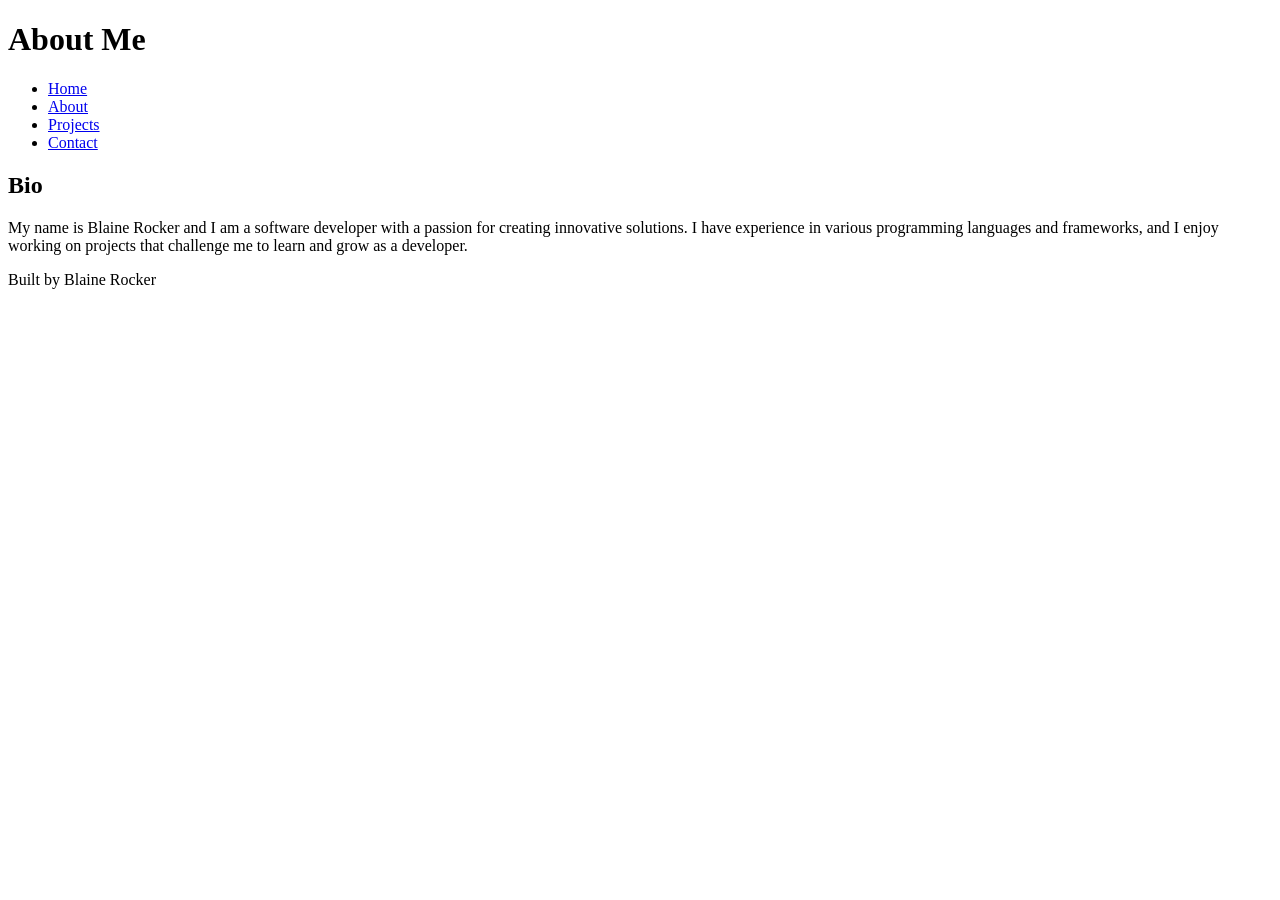
==== about.html @ d8293cd8 "Necessary Basics Input" ====
<!DOCTYPE html>
<html lang="en">
<head>
    <meta charset="UTF-8">
    <meta name="viewport" content="width=device-width, initial-scale=1.0">
    <title>About Me</title>
</head>
<body>
     <header>
        <h1>About Me</h1>
    </header>
    <nav>
            <ul>
        <li><a href="index.html">Home</a></li>
        <li><a href="about.html">About</a></li>
        <li><a href="projects.html">Projects</a></li>
        <li><a href="contact.html">Contact</a></li>
    </ul>
    </nav>
    <main>
        <section>
        <h2>Bio</h2>
        <p>My name is Blaine Rocker and I am a software developer with a passion for creating innovative solutions. I have experience in various programming languages and frameworks, and I enjoy working on projects that challenge me to learn and grow as a developer.</p>
    </section>

    </main>
    <footer>
        <p>Built by Blaine Rocker</p>
    </footer>   
</body>
</html>
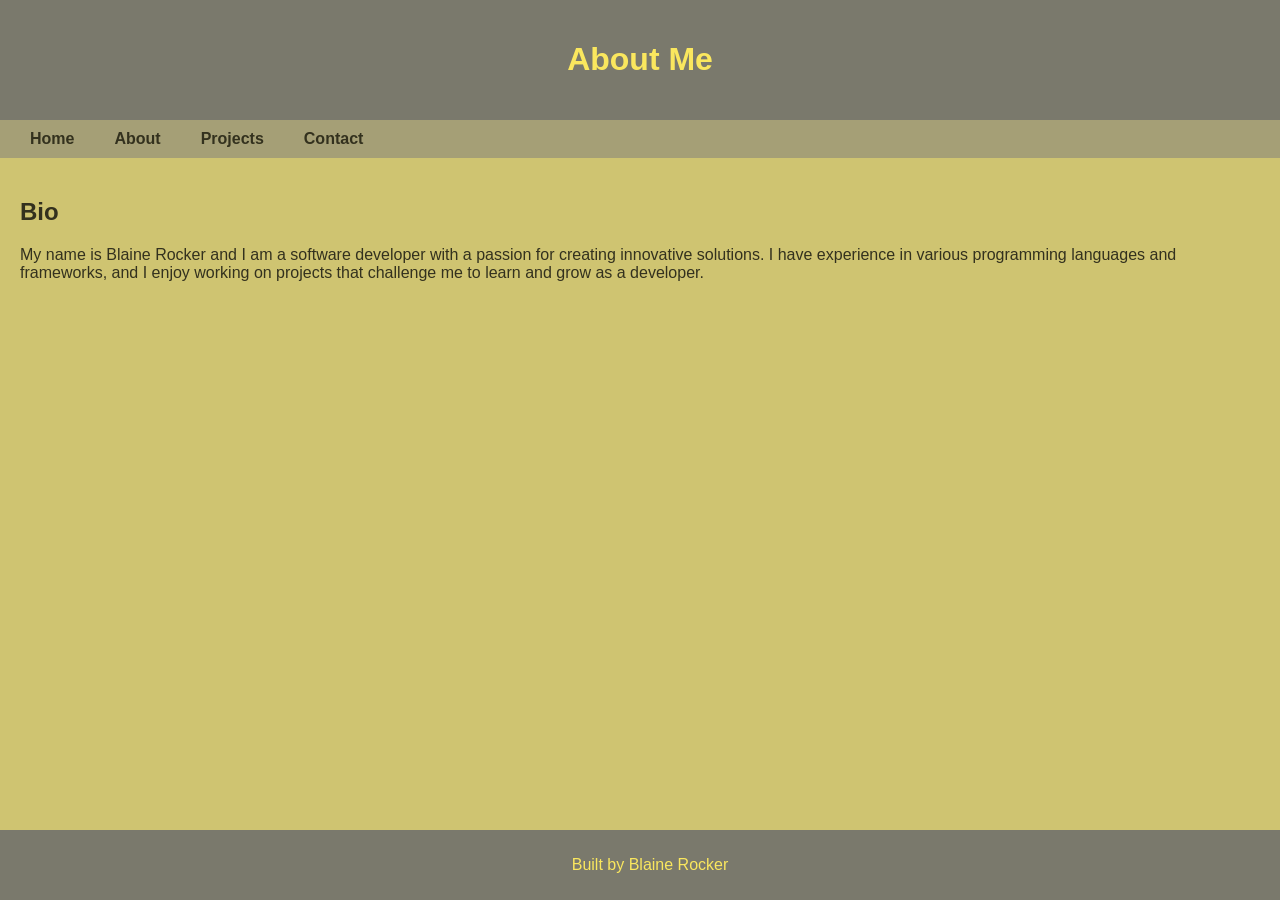
==== commit 53b6d407: "Updates" ====
--- a/about.html
+++ b/about.html
@@ -3,6 +3,7 @@
 <head>
     <meta charset="UTF-8">
     <meta name="viewport" content="width=device-width, initial-scale=1.0">
+      <link rel="stylesheet" href="styles.css">
     <title>About Me</title>
 </head>
 <body>
--- a/styles.css
+++ b/styles.css
@@ -0,0 +1,64 @@
+/*CSS by Blaine Rocker for Portfolio Website*/
+/*Color Pallette
+dijon = #cfc471
+tan = #a59f76   
+sun = #fae75e   
+slate = #7a796c 
+rock = #504e3c
+mud = #33311e
+*/
+
+/* Global base Mobile First */
+body {
+    font-family: 'Arial', sans-serif;
+    background-color: #cfc471;
+    color: #33311e;
+    margin: 0;
+    padding: 0;
+}
+header {
+    background-color: #7a796c;
+    color: #fae75e;
+    padding: 20px;
+    text-align: center;
+}
+nav {
+    background-color: #a59f76;
+    padding: 10px;
+}
+nav ul {
+    list-style-type: none;
+    margin: 0;
+    padding: 0;
+    display: flex;
+    justify-content: center;
+}
+nav ul li {
+    margin: 0 15px;
+}
+nav ul li a {
+    color: #33311e;
+    text-decoration: none;
+    font-weight: bold;
+}
+main {
+    padding: 20px;
+}
+footer {
+    background-color: #7a796c;
+    color: #fae75e;
+    text-align: center;
+    padding: 10px;
+    position: fixed;
+    width: 100%;
+    bottom: 0;
+}
+/* Media Queries for larger screens */
+@media (min-width: 768px) {
+    nav ul {
+        justify-content: flex-start;
+    }
+    nav ul li {
+        margin: 0 20px;
+    }
+}
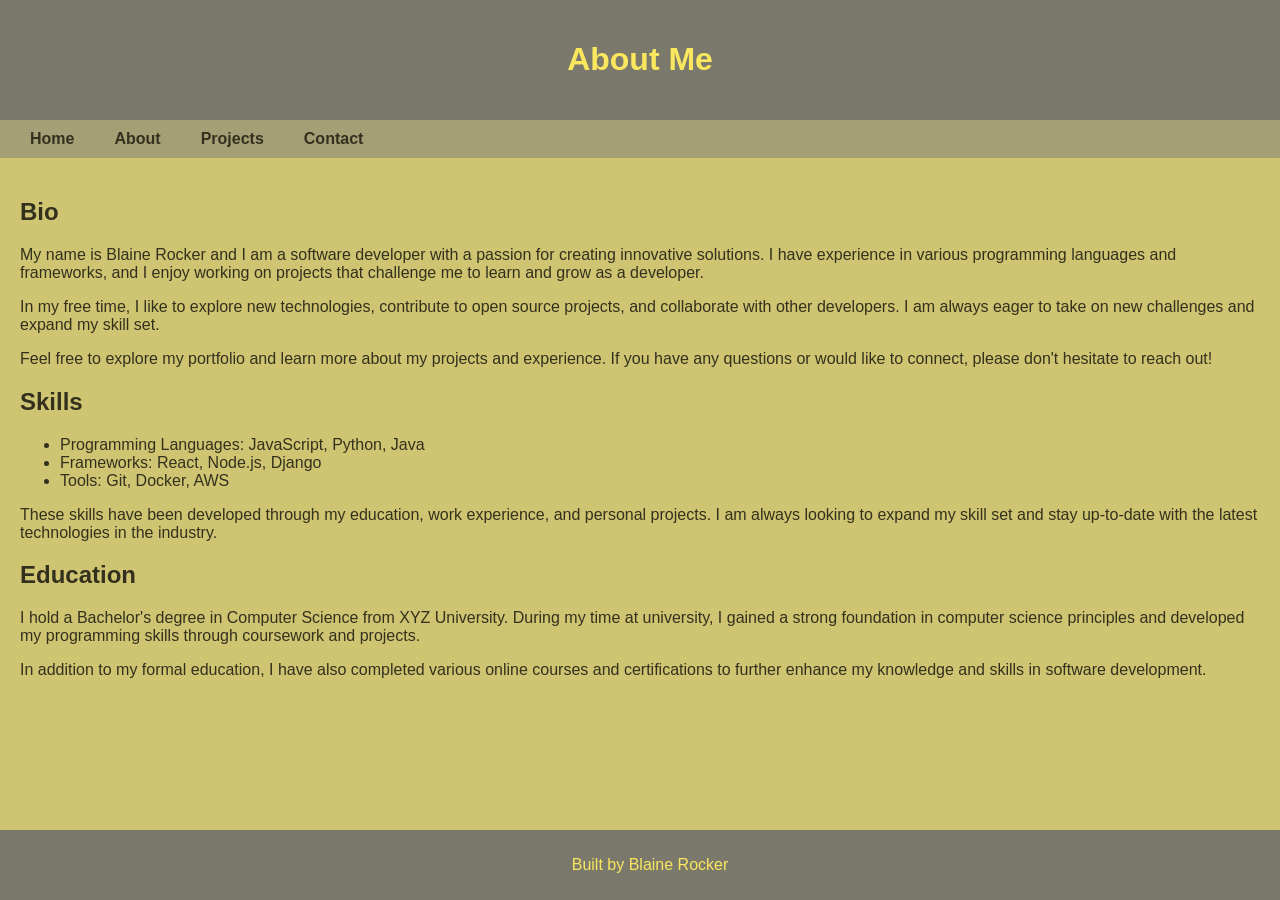
==== commit 17e84a19: "Final Updates Final updates to portfolio" ====
--- a/about.html
+++ b/about.html
@@ -22,7 +22,24 @@
         <section>
         <h2>Bio</h2>
         <p>My name is Blaine Rocker and I am a software developer with a passion for creating innovative solutions. I have experience in various programming languages and frameworks, and I enjoy working on projects that challenge me to learn and grow as a developer.</p>
+        <p>In my free time, I like to explore new technologies, contribute to open source projects, and collaborate with other developers. I am always eager to take on new challenges and expand my skill set.</p>
+            <p>Feel free to explore my portfolio and learn more about my projects and experience. If you have any questions or would like to connect, please don't hesitate to reach out!</p>
     </section>
+<section>   
+        <h2>Skills</h2>
+        <ul>
+            <li>Programming Languages: JavaScript, Python, Java</li>
+            <li>Frameworks: React, Node.js, Django</li>
+            <li>Tools: Git, Docker, AWS</li>
+        </ul>
+        <p>These skills have been developed through my education, work experience, and personal projects. I am always looking to expand my skill set and stay up-to-date with the latest technologies in the industry.</p>  
+
+</section>
+<section>
+        <h2>Education</h2>
+        <p>I hold a Bachelor's degree in Computer Science from XYZ University. During my time at university, I gained a strong foundation in computer science principles and developed my programming skills through coursework and projects.</p>
+        <p>In addition to my formal education, I have also completed various online courses and certifications to further enhance my knowledge and skills in software development.</p>
+</section>  
 
     </main>
     <footer>
